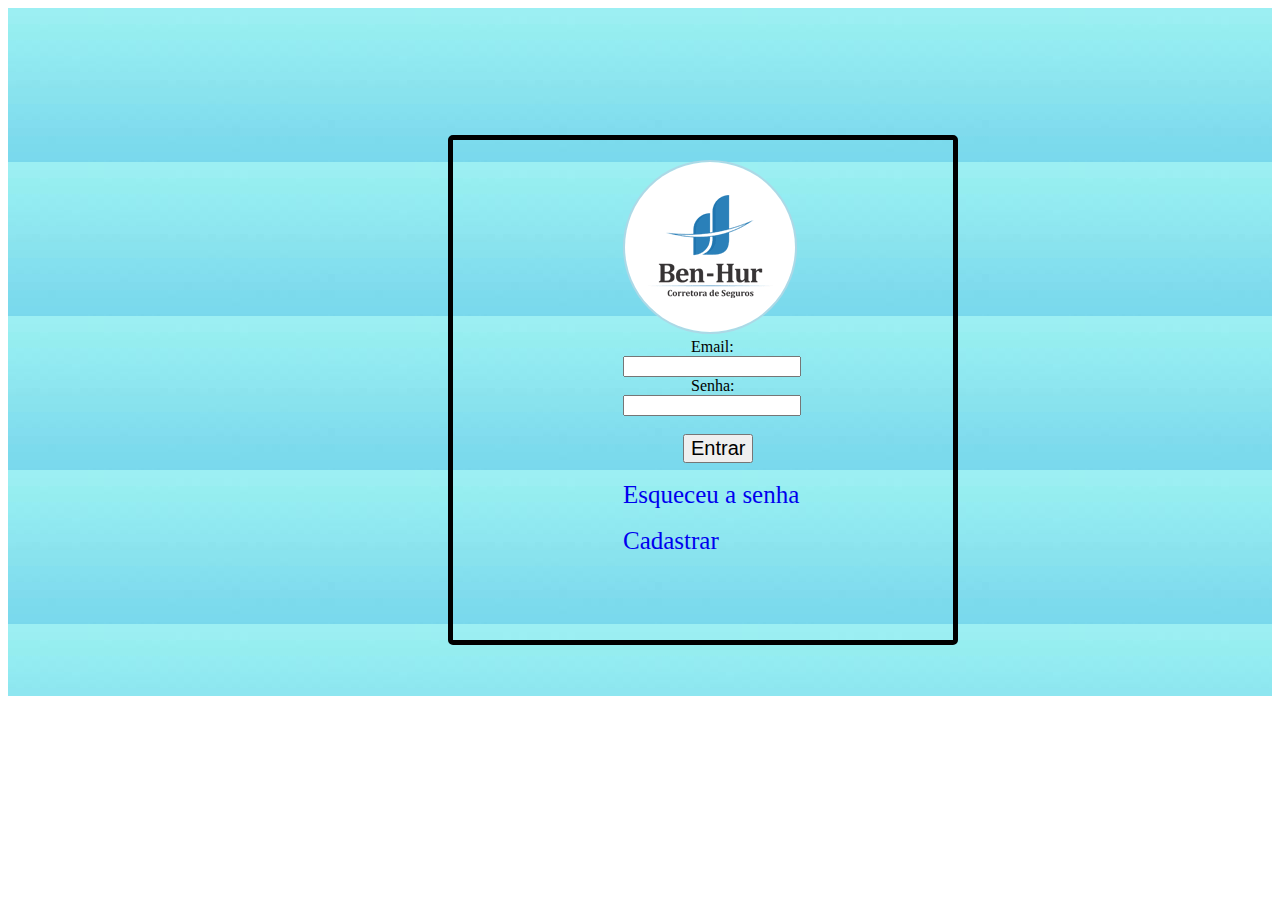
==== Gustavo/index.html @ f8a1e527 "Tela Login" ====
<!DOCTYPE html>
<html>
<head>
    <meta charset="UTF-8">
    <title>Tela de login</title>
    <style>
        .fundo{
            width: 100%;
            height: 688px;
            background-image: url(imagens/fundo.jpg);
        }
        .quadrado{
            width: 500px;
            height: 500px;
            border: 50px;
            position: absolute;
            left: 35%;
            top: 15%;
            border: 5px solid;
            border-radius: 5px;
        }
        .infos{
            margin-left: 170px;
            margin-top: 20px;
        }
        .logo{
            border: 2px solid;
            border-radius: 150px;
            color: lightblue;
        }
        .texto{
            margin-left: 68px;
        }
        .tamanho{
            width: 170px;        
        }
        .botao{
            margin-left: 60px;
            font-size: 20px;
        }
        .hyperlink{
            font-size: 25px;
        }


    </style>
</head>
<body>
    <div class="fundo">
        <div class = "quadrado">
            <div class="infos">
                <img src="imagens\Logo.png" class="logo"><br>            
                <text class="texto">Email:</text> <br>
                <input type="email" class="tamanho"><br>
                <text class="texto">Senha:</text> <br>
                <input type="password" class="tamanho"><br>
                <br>
                <input type="button" name="Entrar" value="Entrar" class="botao">
                <br><br>
                <a href="#" style="right: 10px; text-decoration: none;" class="hyperlink">Esqueceu a senha</a>
                <br><br>
                <a href="#" style="right: 40px; text-decoration: none;" class="hyperlink">Cadastrar</a>              
            </div>    
        </div>
    </div>       
</body>
</html>
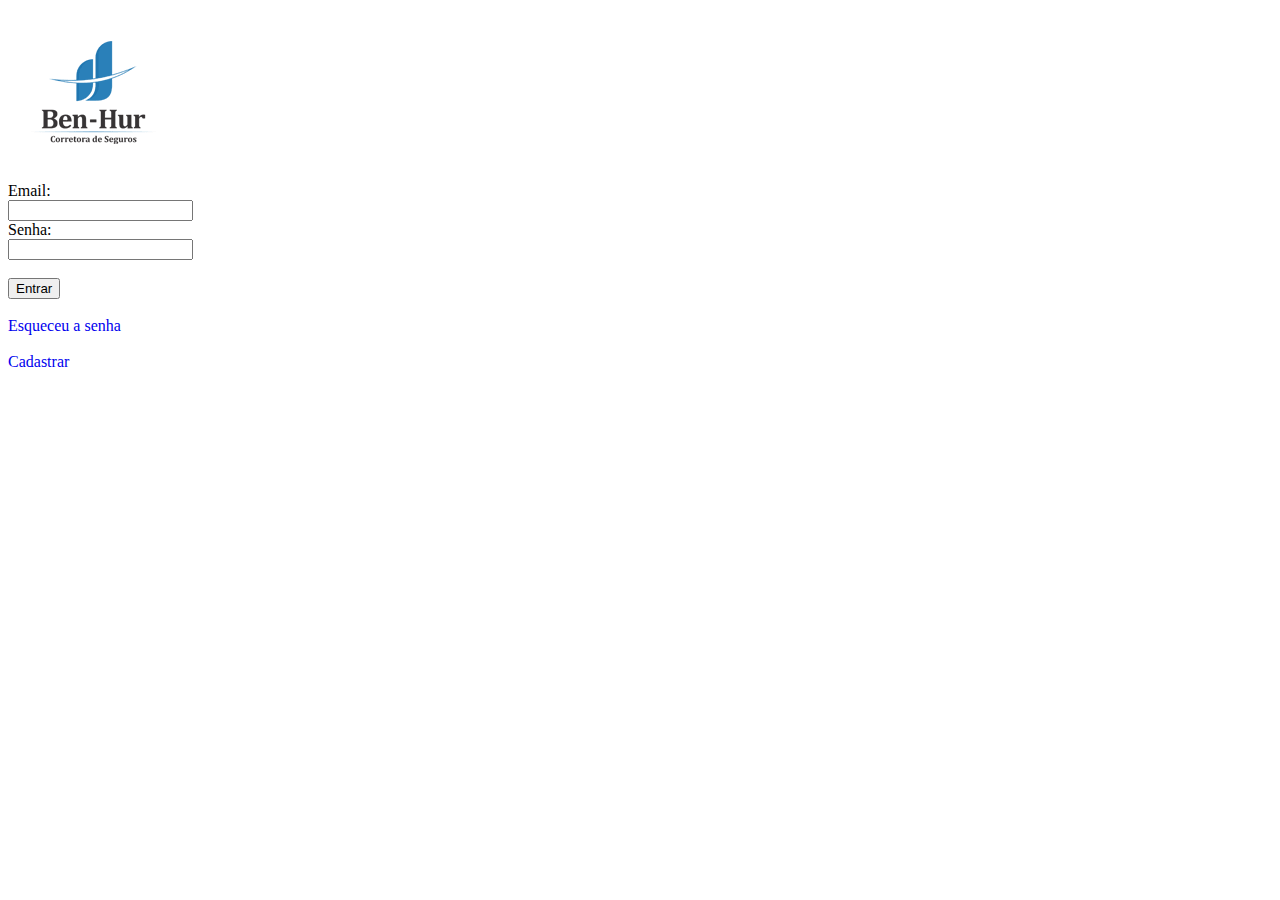
==== commit f5eee31b: "Tela Login" ====
--- a/Gustavo/index.html
+++ b/Gustavo/index.html
@@ -2,48 +2,9 @@
 <html>
 <head>
     <meta charset="UTF-8">
+    <meta name="viewport" content="width=device-width, initial-scale=1.0">
     <title>Tela de login</title>
-    <style>
-        .fundo{
-            width: 100%;
-            height: 688px;
-            background-image: url(imagens/fundo.jpg);
-        }
-        .quadrado{
-            width: 500px;
-            height: 500px;
-            border: 50px;
-            position: absolute;
-            left: 35%;
-            top: 15%;
-            border: 5px solid;
-            border-radius: 5px;
-        }
-        .infos{
-            margin-left: 170px;
-            margin-top: 20px;
-        }
-        .logo{
-            border: 2px solid;
-            border-radius: 150px;
-            color: lightblue;
-        }
-        .texto{
-            margin-left: 68px;
-        }
-        .tamanho{
-            width: 170px;        
-        }
-        .botao{
-            margin-left: 60px;
-            font-size: 20px;
-        }
-        .hyperlink{
-            font-size: 25px;
-        }
-
-
-    </style>
+    
 </head>
 <body>
     <div class="fundo">
@@ -57,9 +18,9 @@
                 <br>
                 <input type="button" name="Entrar" value="Entrar" class="botao">
                 <br><br>
-                <a href="#" style="right: 10px; text-decoration: none;" class="hyperlink">Esqueceu a senha</a>
+                <a href="#" style="right: 10px; text-decoration: none;" class="esqueceu">Esqueceu a senha</a>
                 <br><br>
-                <a href="#" style="right: 40px; text-decoration: none;" class="hyperlink">Cadastrar</a>              
+                <a href="#" style="right: 40px; text-decoration: none;" class="cadastro">Cadastrar</a>              
             </div>    
         </div>
     </div>       
